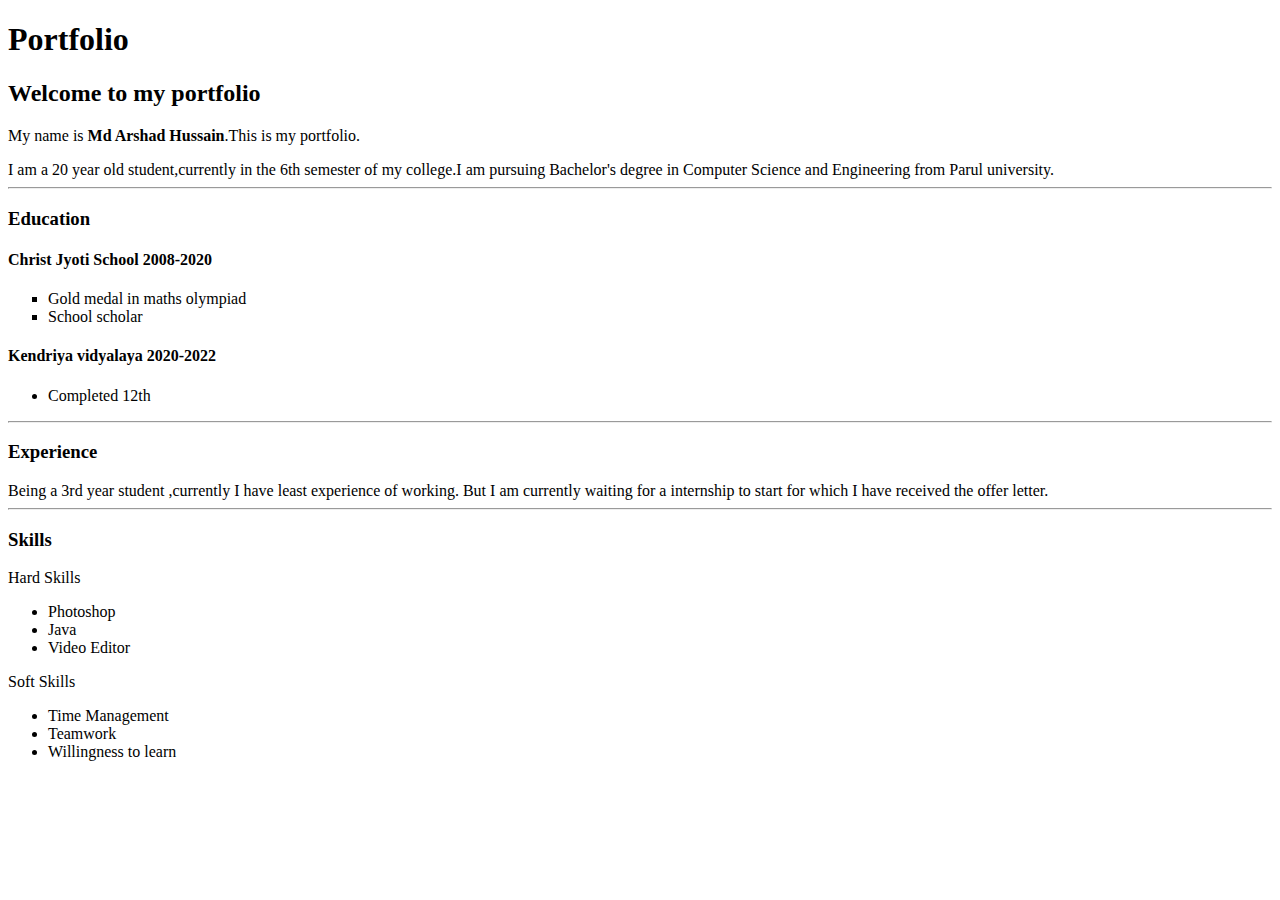
==== portfolio.html @ 15945de8 "arshad" ====
<!Doctype html>
<html>
    <head>
        <title>Portfolio</title>
        <meta charset="UTF-8">
    </head>
    <body>
        <h1>Portfolio</h1>
        <h2>Welcome to my portfolio</h2>
        <p>My name is <b>Md Arshad Hussain</b>.This is my portfolio.</p>
        <article>I am a 20 year old student,currently in the 6th semester of my college.I am pursuing Bachelor's degree in Computer Science and Engineering from Parul university.</article>
        <hr>
        <h3>Education</h3>
        <h4>Christ Jyoti School 2008-2020</h4>
        <ul type="square">
            <li>Gold medal in maths olympiad</li>
            <li>School scholar</li> 
        </ul>
        <h4>Kendriya vidyalaya 2020-2022</h4>
        <ul>
            <li>Completed 12th</li>
        </ul>
        <hr>
        <h3>Experience</h3>
        <section><div>Being a 3rd year student ,currently I have least experience of working. But I am currently waiting for a internship to start for which I have received the offer letter.</div></section>
        <hr>
        <h3>Skills</h3>
        <span>Hard Skills<ul>
            <li>Photoshop</li>
            <li>Java</li>
            <li>Video Editor</li>
        </ul></span>
        <span>Soft Skills<ul>
            <li>Time Management</li>
            <li>Teamwork</li>
            <li> Willingness to learn</li>
        </ul></span>
    </body>
   
</html>
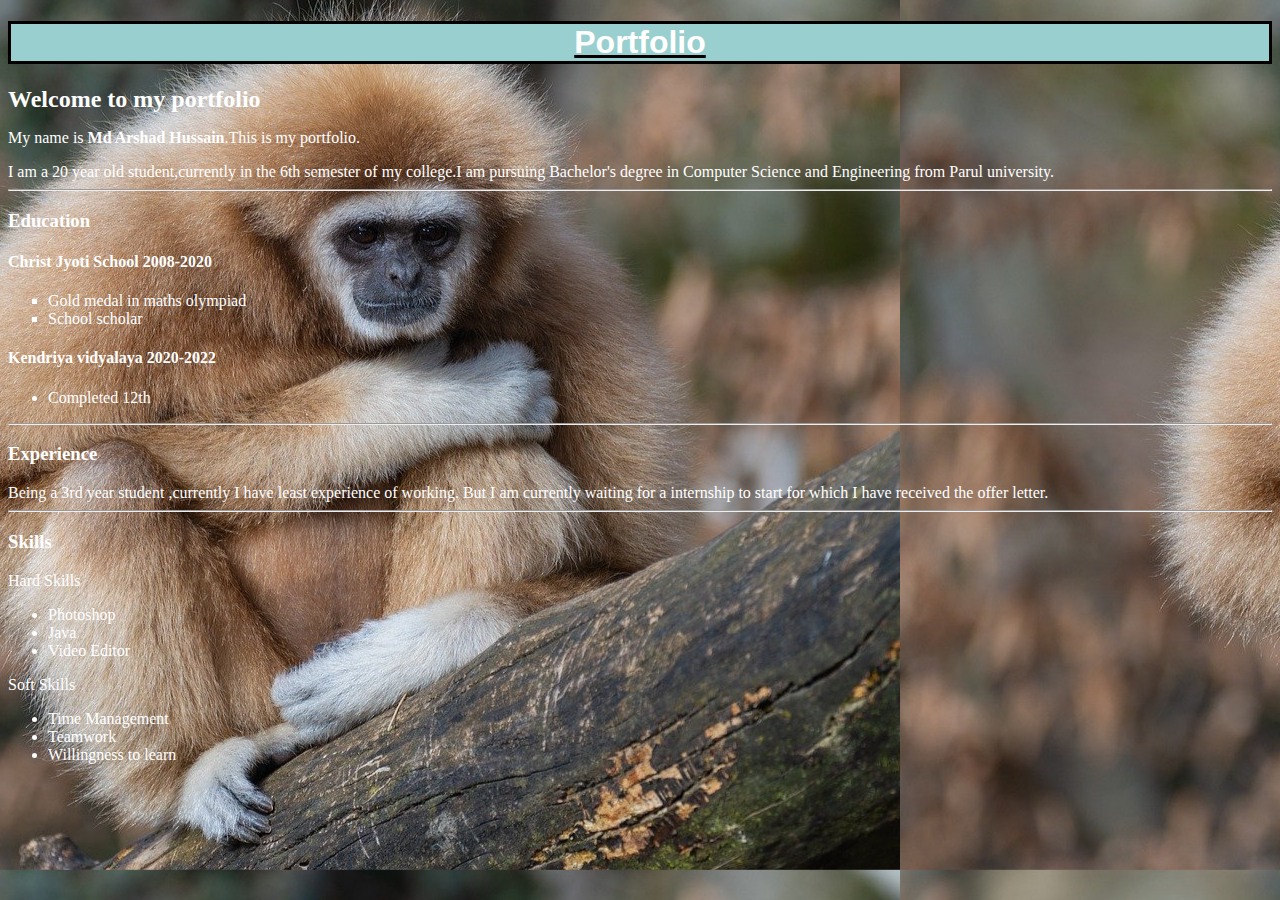
==== commit 60989125: "first commit" ====
--- a/portfolio.html
+++ b/portfolio.html
@@ -4,8 +4,30 @@
         <title>Portfolio</title>
         <meta charset="UTF-8">
     </head>
+    <style>
+        h1{
+            background-color: rgb(153, 207, 207);
+            text-align: center;
+            text-decoration: underline;
+            text-decoration-color:black;
+            font-family: 'Franklin Gothic Medium', 'Arial Narrow', Arial, sans-serif;
+            border: 3px solid black;
+            text-transform:capitalize ;
+        }
+        h2{
+            padding:0px;
+            margin: 0%;
+        }
+        body{
+            background-color: bisque;
+            background-image: url(Cat.jpg.jpg);
+            background-position: 900px;
+            text-decoration: solid;
+            color: rgb(255, 255, 255);
+        }
+    </style>
     <body>
-        <h1>Portfolio</h1>
+        <h1>portfolio</h1>
         <h2>Welcome to my portfolio</h2>
         <p>My name is <b>Md Arshad Hussain</b>.This is my portfolio.</p>
         <article>I am a 20 year old student,currently in the 6th semester of my college.I am pursuing Bachelor's degree in Computer Science and Engineering from Parul university.</article>
